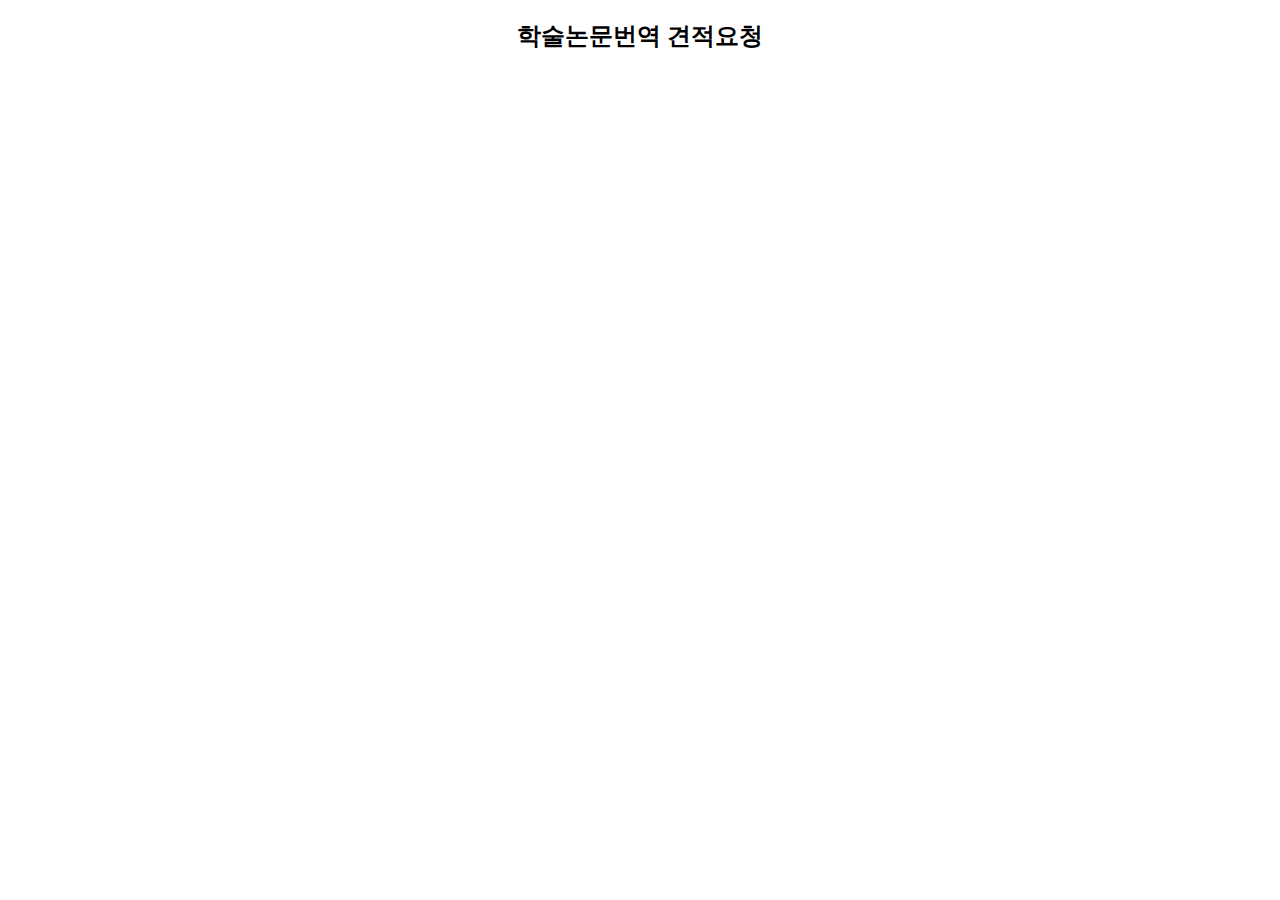
==== form.html @ e4cb6262 "DN-123456 Create form page" ====
<!doctype html>
<html>
<head>
<meta charset="utf-8">
<title>Git Practice</title>
<link href="css/style.css" rel="stylesheet" type="text/css">
<style>
	.fsBody .fsForm{width: 100%!important}

</style>
</head>

<body>
<div style="width: 900px; margin: 0 auto;"><h2 style="text-align: center">학술논문번역 견적요청</h2>
  <script type="text/javascript" src="//cactuscommunications.formstack.com/forms/js.php/kr_translation_thesis"></script>
	<div style="clear: both"></div>
</div>
</body>
</html>
---- css/style.css ----
@charset "utf-8";
/* CSS Document */

body{}
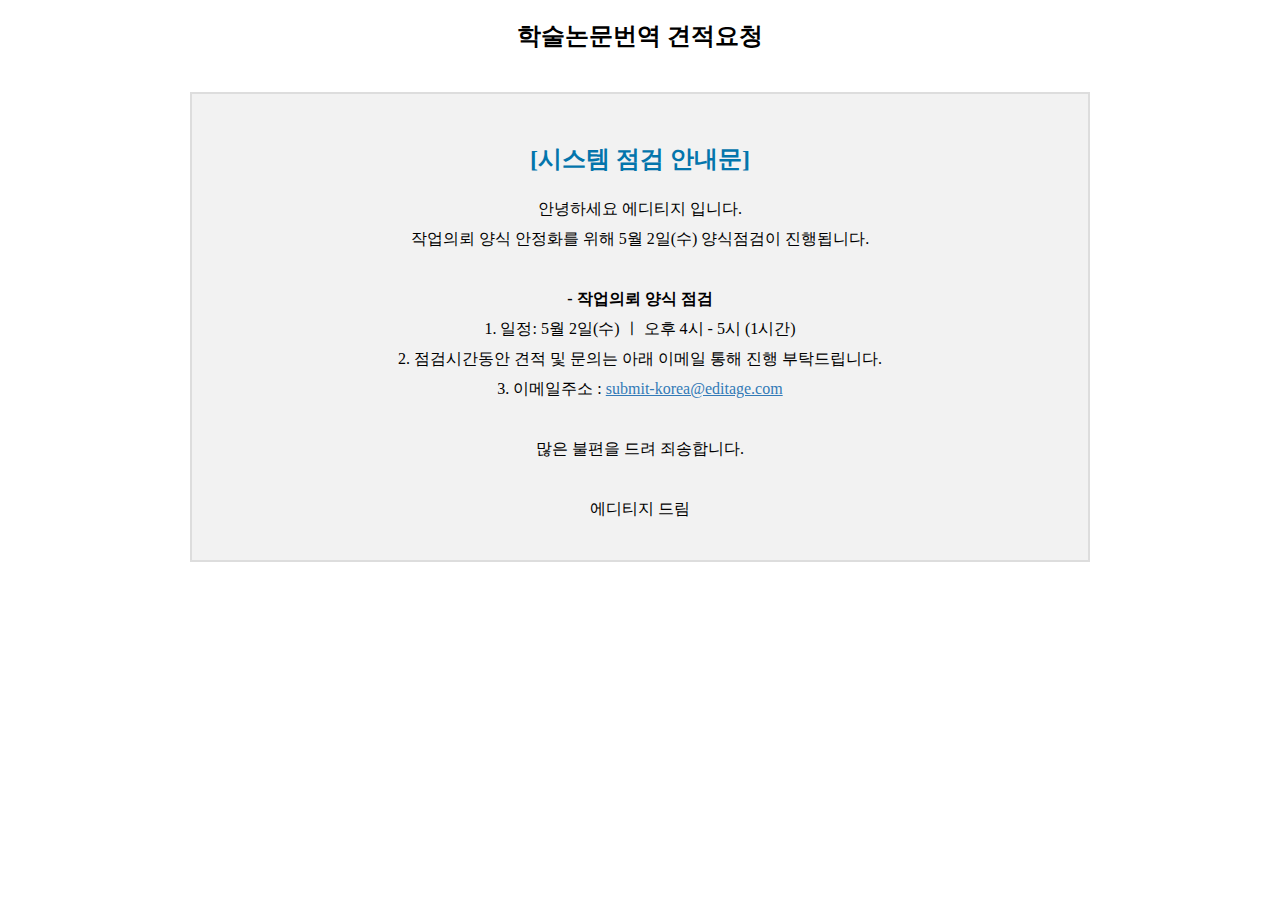
==== commit 9f139b08: "DN-12468 KR: Formstack Downtime message 2nd May 2018" ====
--- a/form.html
+++ b/form.html
@@ -12,7 +12,22 @@
 
 <body>
 <div style="width: 900px; margin: 0 auto;"><h2 style="text-align: center">학술논문번역 견적요청</h2>
-  <script type="text/javascript" src="//cactuscommunications.formstack.com/forms/js.php/kr_translation_thesis"></script>
+<!--  <script type="text/javascript" src="//cactuscommunications.formstack.com/forms/js.php/kr_translation_thesis"></script>-->
+	<div class="row">
+<div class="col-md-12">
+<div style="min-height: 200px; background-color: #f2f2f2; border: 2px solid #ddd; border-radius: 0px; padding: 30px 20px 20px 20px; margin: 40px 0 20px 0; line-height: 30px; font-size: 16px; text-align: center">
+<h2 style="color: #0375AC; font-weight: bold; font-size: 24px;">[시스템 점검 안내문]</h2>
+<p>안녕하세요 에디티지 입니다. <br>
+작업의뢰 양식 안정화를 위해 5월 2일(수) 양식점검이 진행됩니다.<br><br>
+<strong>- 작업의뢰 양식 점검</strong><br>
+1. 일정: 5월 2일(수) ㅣ 오후 4시 - 5시 (1시간) <br>
+2. 점검시간동안 견적 및 문의는 아래 이메일 통해 진행 부탁드립니다. <br>
+3. 이메일주소 : <a href="mailto:submit-korea@editage.com" style="font-size: 16px; color: #337ab7">submit-korea@editage.com</a><br><br>
+많은 불편을 드려 죄송합니다. <br><br>
+에디티지 드림</p>
+</div>
+</div>
+</div>
 	<div style="clear: both"></div>
 </div>
 </body>
